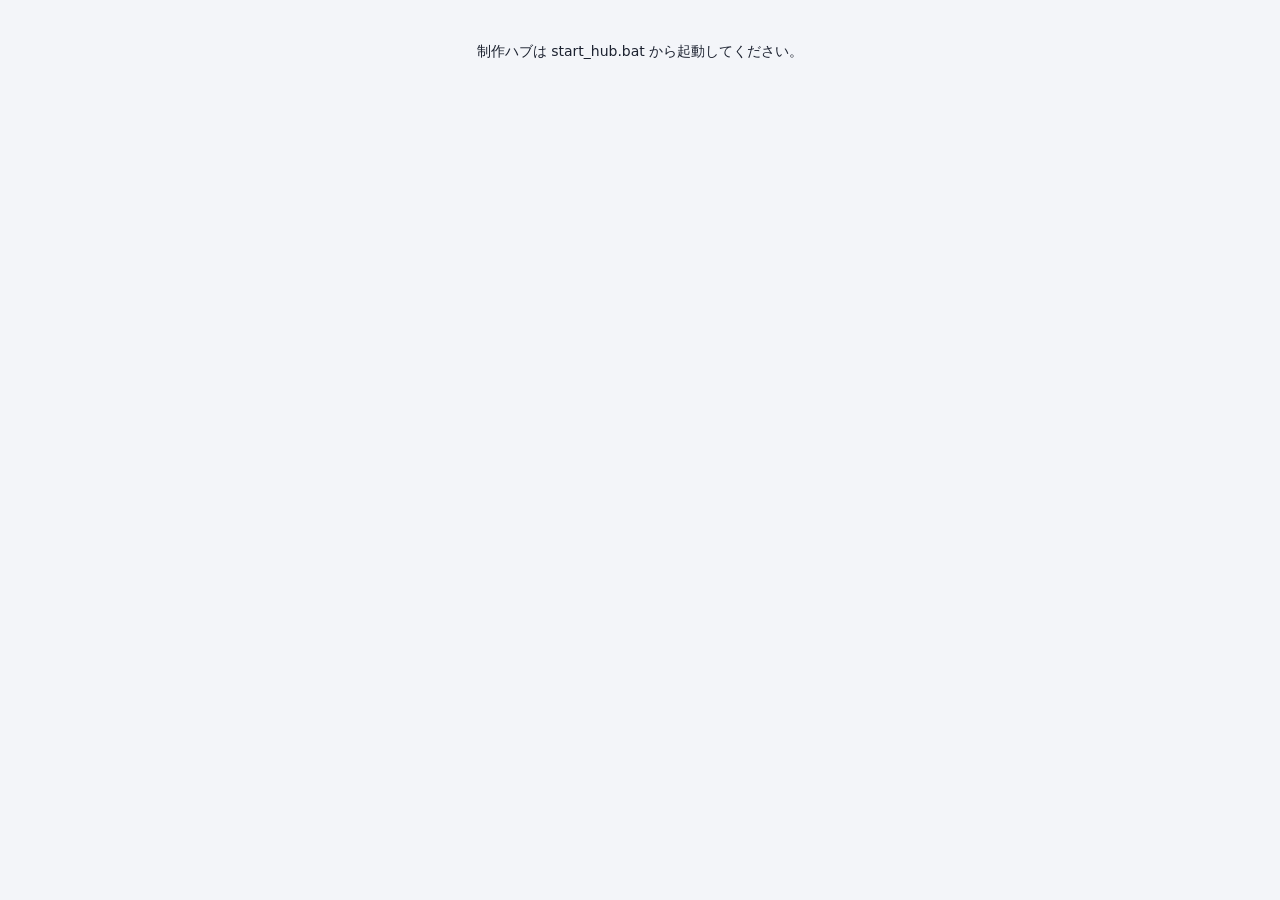
==== 制作ハブ/hub.html @ a7d02f9f "ボタン1つで入れて更新できるようにする これまでは Python と FFmpeg を自分で入れ、ツールごとに setup_windows.bat を 実行し、更新はフォルダを手で上書きする必要があっ" ====
<!doctype html>
<html lang="ja">
<head>
<meta charset="utf-8">
<meta name="viewport" content="width=device-width, initial-scale=1">
<title>制作ハブ</title>
<style>
  :root {
    --bg: #f3f5f9;
    --panel: #ffffff;
    --panel-2: #f7f9fc;
    --line: #e1e6ee;
    --line-strong: #cdd4de;
    --text: #1c2230;
    --muted: #626b7c;
    --accent: #2563eb;
    --accent-soft: #e7eeff;
    --radio: #2563eb;
    --cam: #e2702a;
    --cam-soft: #fdefe5;
    --ok: #1f8a5b;
    --ok-soft: #e3f4ec;
    --warn: #9a5b00;
    --warn-soft: #fff1d6;
    --bad: #b42323;
    --bad-soft: #fdecec;
    --shadow: 0 1px 2px rgba(16, 24, 40, .06), 0 2px 8px rgba(16, 24, 40, .05);
    font-family: "Yu Gothic UI", "Meiryo UI", "Hiragino Sans", system-ui, sans-serif;
    font-size: 14px;
    color: var(--text);
  }
  * { box-sizing: border-box; }
  body { margin: 0; background: var(--bg); color: var(--text); padding-inline: 20px; }
  [hidden] { display: none !important; }
  .wrap { max-width: 1080px; margin: 0 auto; padding-block: 22px 40px; display: grid; gap: 22px; }
  h1, h2, h3 { margin: 0; }
  p { margin: 0; line-height: 1.6; }
  button {
    font: inherit; color: var(--text); background: var(--panel); border: 1px solid var(--line-strong);
    border-radius: 8px; padding: 7px 14px; cursor: pointer; white-space: nowrap;
  }
  button:hover:not(:disabled) { background: var(--panel-2); }
  button:disabled { opacity: .5; cursor: default; }
  button.primary { background: var(--accent); border-color: var(--accent); color: #fff; font-weight: 700; }
  button.primary:hover:not(:disabled) { background: #1d4fd0; }
  button.cam { background: var(--cam); border-color: var(--cam); color: #fff; font-weight: 700; }
  button.cam:hover:not(:disabled) { background: #c95f1f; }
  button.ghost { border-color: transparent; background: transparent; color: var(--muted); }
  button:focus-visible { outline: 3px solid rgba(37, 99, 235, .35); outline-offset: 1px; }

  header.top { display: flex; align-items: center; gap: 14px; flex-wrap: wrap; }
  .logo { width: 34px; height: 34px; border-radius: 9px; background: linear-gradient(135deg, var(--radio) 0 50%, var(--cam) 50% 100%); flex: none; }
  header.top h1 { font-size: 22px; }
  header.top p { color: var(--muted); flex-basis: 100%; }

  .pipeline { display: grid; grid-template-columns: 1fr auto 1.3fr auto 1.3fr auto 1fr; align-items: stretch; gap: 8px; }
  .pipeline > div { background: var(--panel); border: 1px solid var(--line); border-radius: 10px; padding: 10px 12px; display: grid; gap: 2px; align-content: center; }
  .pipeline b { font-size: 14px; }
  .pipeline span { font-size: 12px; color: var(--muted); }
  .pipeline .arrow { background: none; border: 0; padding: 0; color: var(--muted); font-size: 18px; place-content: center; }
  .pipeline .radio { border-top: 3px solid var(--radio); }
  .pipeline .cam { border-top: 3px solid var(--cam); }

  .tools { display: grid; grid-template-columns: repeat(auto-fit, minmax(340px, 1fr)); gap: 16px; }
  .tool { background: var(--panel); border: 1px solid var(--line); border-radius: 12px; box-shadow: var(--shadow); padding: 16px 18px; display: grid; gap: 10px; }
  .tool-head { display: flex; align-items: center; gap: 10px; justify-content: space-between; }
  .tool-head h2 { font-size: 18px; display: flex; gap: 8px; align-items: center; }
  .dot { width: 10px; height: 10px; border-radius: 50%; display: inline-block; }
  .tool.radio .dot { background: var(--radio); }
  .tool.cam .dot { background: var(--cam); }
  .tool p { color: var(--muted); }
  .pill { font-size: 12px; font-weight: 700; border-radius: 99px; padding: 2px 10px; white-space: nowrap; }
  .pill.on { background: var(--ok-soft); color: var(--ok); }
  .pill.off { background: #edf0f4; color: var(--muted); }
  .pill.busy { background: var(--warn-soft); color: var(--warn); }
  .pill.bad { background: var(--bad-soft); color: var(--bad); }
  .progress { height: 6px; background: #e8ebf0; border-radius: 99px; overflow: hidden; }
  .progress div { height: 100%; background: var(--cam); transition: width .4s; }
  .actions { display: flex; gap: 8px; flex-wrap: wrap; align-items: center; }
  .small { font-size: 12px; color: var(--muted); }

  section.card { background: var(--panel); border: 1px solid var(--line); border-radius: 12px; box-shadow: var(--shadow); padding: 16px 18px; display: grid; gap: 12px; }
  .card-head { display: flex; justify-content: space-between; align-items: flex-start; gap: 12px; flex-wrap: wrap; }
  .card-head h2 { font-size: 17px; }
  .card-head p { color: var(--muted); font-size: 13px; margin-top: 2px; }
  .notice { border-radius: 8px; padding: 8px 12px; font-size: 13px; }
  .notice.busy { background: var(--warn-soft); color: var(--warn); }
  ul.rows { list-style: none; margin: 0; padding: 0; display: grid; gap: 6px; }
  ul.rows li { display: grid; grid-template-columns: minmax(0, 1fr) auto; gap: 12px; align-items: center; padding: 10px 12px; border: 1px solid var(--line); border-radius: 9px; background: var(--panel-2); }
  .row-name { font-weight: 700; overflow: hidden; text-overflow: ellipsis; white-space: nowrap; }
  .row-sub { font-size: 12px; color: var(--muted); display: flex; gap: 12px; flex-wrap: wrap; font-variant-numeric: tabular-nums; }
  .empty { border: 1.5px dashed var(--line-strong); border-radius: 9px; padding: 18px; text-align: center; color: var(--muted); }
  details.paths summary { cursor: pointer; font-weight: 700; }
  .path-row { display: grid; grid-template-columns: 130px minmax(0, 1fr) auto; gap: 10px; align-items: center; margin-top: 8px; }
  .path { font-family: Consolas, monospace; font-size: 12px; background: var(--panel-2); border: 1px solid var(--line); border-radius: 6px; padding: 6px 8px; overflow: hidden; text-overflow: ellipsis; white-space: nowrap; }

  #toasts { position: fixed; right: 20px; bottom: 20px; display: grid; gap: 8px; z-index: 10; }
  .toast { background: #1f2937; color: #fff; padding: 10px 16px; border-radius: 8px; max-width: 460px; line-height: 1.5; box-shadow: 0 6px 20px rgba(0,0,0,.2); }
  .toast.bad { background: #991b1b; }
  .banner { background: #991b1b; color: #fff; padding: 10px; text-align: center; border-radius: 8px; }

  @media (max-width: 760px) {
    .pipeline { grid-template-columns: 1fr; }
    .pipeline .arrow { transform: rotate(90deg); }
    .path-row { grid-template-columns: 1fr; }
  }
</style>
</head>
<body>
<div class="wrap">
  <div id="banner" class="banner" hidden></div>
  <header class="top">
    <span class="logo" aria-hidden="true"></span>
    <h1>制作ハブ</h1>
    <p>収録から完成まで、2つのツールをここから使います。処理はすべてこのPCの中で行います。</p>
  </header>

  <div class="pipeline" aria-label="作業の流れ">
    <div><b>収録素材</b><span>ラジオ音声・カメラ動画</span></div>
    <div class="arrow">→</div>
    <div class="radio"><b>Radio Sync</b><span>音声と映像を合わせて、話ごとの動画に</span></div>
    <div class="arrow">→</div>
    <div class="cam"><b>動画クリッパー</b><span>テロップを入れて、切り抜きを作る</span></div>
    <div class="arrow">→</div>
    <div><b>完成</b><span>テロップ付き動画・切り抜き</span></div>
  </div>

  <div class="tools">
    <article class="tool radio" id="toolRadio"></article>
    <article class="tool cam" id="toolClipper"></article>
  </div>

  <section class="card">
    <div class="card-head">
      <div>
        <h2>Radio Sync で書き出した動画</h2>
        <p>「テロップ・切り抜きへ送る」で、動画クリッパーへ渡します(動画クリッパーが止まっていれば自動で起動します)。</p>
      </div>
      <button id="pickSend">ほかの動画を選んで送る</button>
    </div>
    <div id="busyNotice" class="notice busy" hidden></div>
    <div id="exports"></div>
  </section>

  <section class="card">
    <div class="card-head">
      <div>
        <h2>動画クリッパーの完成品</h2>
        <p>新しい順に表示します。フォルダの中にテロップ付き動画と切り抜きが入っています。</p>
      </div>
    </div>
    <div id="results"></div>
  </section>

  <section class="card">
    <details class="paths">
      <summary>ツールの場所</summary>
      <div id="paths"></div>
    </details>
  </section>
</div>
<div id="toasts"></div>

<script>
'use strict';
const $ = (id) => document.getElementById(id);

const TOKEN = (() => {
  const m = location.hash.match(/t=([\w-]+)/);
  try {
    if (m) {
      sessionStorage.setItem('hub-token', m[1]);
      history.replaceState(null, '', location.pathname);
      return m[1];
    }
    return sessionStorage.getItem('hub-token');
  } catch {
    return m ? m[1] : null;
  }
})();

function h(tag, props, ...kids) {
  const el = document.createElement(tag);
  for (const [k, v] of Object.entries(props || {})) {
    if (v == null || v === false) continue;
    if (k === 'class') el.className = v;
    else if (k.startsWith('on')) el.addEventListener(k.slice(2), v);
    else if (k === 'disabled') el.disabled = true;
    else el.setAttribute(k, v);
  }
  for (const kid of kids.flat()) if (kid != null && kid !== false && kid !== '') el.append(kid instanceof Node ? kid : String(kid));
  return el;
}

let failures = 0;
async function api(path, body) {
  let res;
  try {
    res = await fetch(path, {
      method: body === undefined ? 'GET' : 'POST',
      headers: { 'X-Token': TOKEN, 'Content-Type': 'application/json' },
      body: body === undefined ? undefined : JSON.stringify(body),
    });
  } catch {
    if (++failures >= 2) showBanner('ハブが終了しています。start_hub.bat から起動し直してください。');
    throw new Error('ハブと接続できませんでした。');
  }
  failures = 0;
  showBanner('');
  const data = await res.json().catch(() => ({}));
  if (!res.ok) throw new Error(data.error || `エラーが発生しました(${res.status})`);
  return data;
}

function showBanner(text) {
  $('banner').textContent = text;
  $('banner').hidden = !text;
}

function toast(text, kind = '') {
  const el = h('div', { class: 'toast ' + kind }, text);
  $('toasts').append(el);
  setTimeout(() => el.remove(), kind === 'bad' ? 8000 : 4000);
}

const basename = (p) => String(p || '').split(/[\\/]/).pop();

function fmtDuration(sec) {
  const s = Math.round(sec || 0);
  const hh = Math.floor(s / 3600), mm = Math.floor(s % 3600 / 60), ss = s % 60;
  return hh ? `${hh}時間${mm}分` : mm ? `${mm}分${String(ss).padStart(2, '0')}秒` : `${ss}秒`;
}

const fmtDate = (t) => new Date(t * 1000).toLocaleString('ja-JP', { month: 'numeric', day: 'numeric', hour: '2-digit', minute: '2-digit' });
const fmtSize = (b) => b >= 2 ** 30 ? (b / 2 ** 30).toFixed(1) + ' GB' : Math.round(b / 2 ** 20) + ' MB';

// "2026-09-17_101530" -> "9/17 10:15"
function fmtResultName(name) {
  const m = name.match(/^(\d{4})-(\d{2})-(\d{2})_(\d{2})(\d{2})/);
  return m ? `${Number(m[2])}/${Number(m[3])} ${m[4]}:${m[5]}` : name;
}

let S = null;
let sending = '';

async function run(label, fn) {
  try {
    await fn();
  } catch (e) {
    toast(e.message, 'bad');
  }
  refresh();
}

function toolCard(kind) {
  const isRadio = kind === 'radio_sync';
  const t = S[kind];
  const guide = S.guides[kind];
  const title = isRadio ? 'Radio Sync' : '動画クリッパー';
  const desc = isRadio
    ? 'ラジオ音声とカメラ映像を自動で合わせて、話ごとのMP4を書き出します。'
    : '動画を自動で文字起こししてテロップを入れ、盛り上がった場面の切り抜きを作ります。';
  let pill, extra = null;
  if (!t.installed) pill = h('span', { class: 'pill bad' }, 'フォルダが見つかりません');
  else if (!t.ready) pill = h('span', { class: 'pill bad' }, '準備が必要');
  else if (!t.running) pill = h('span', { class: 'pill off' }, '停止中');
  else if (!isRadio && t.state === 'running') {
    pill = h('span', { class: 'pill busy' }, `処理中 ${t.percent}%`);
    extra = [h('div', { class: 'progress' }, h('div', { style: `width:${t.percent}%` }))];
  }
  else pill = h('span', { class: 'pill on' }, '起動中');

  const note = !t.installed
    ? h('p', { class: 'small' }, '下の「ツールの場所」でフォルダを設定してください。')
    : !t.ready
      ? h('p', { class: 'small' }, `${title} のフォルダにある setup_windows.bat を一度実行してください。`)
      : null;

  return [
    h('div', { class: 'tool-head' }, h('h2', {}, h('span', { class: 'dot' }), title), pill),
    h('p', {}, desc),
    extra, note,
    h('div', { class: 'actions' },
      h('button', {
        class: isRadio ? 'primary' : 'cam',
        disabled: !t.installed || !t.ready,
        onclick: () => run(title, async () => {
          await api('/api/start', { tool: kind });
          toast(t.running ? `${title}を開きました` : `${title}を起動しています。少し待つと画面が開きます。`);
        }),
      }, t.running ? '開く' : '起動して開く'),
      guide && h('button', { onclick: () => run('guide', () => api('/api/open', { path: guide })) }, 'ガイド'),
      t.dir && h('button', { class: 'ghost', onclick: () => run('folder', () => api('/api/open', { path: t.dir })) }, 'フォルダ')),
  ];
}

function render() {
  $('toolRadio').replaceChildren(...toolCard('radio_sync').flat().filter(Boolean));
  $('toolClipper').replaceChildren(...toolCard('clipper').flat().filter(Boolean));

  const c = S.clipper;
  const busy = c.running && c.state === 'running';
  $('busyNotice').hidden = !busy;
  $('busyNotice').textContent = busy ? `動画クリッパーは処理中です(${c.percent}%)。終わってから次の動画を送ってください。` : '';
  $('pickSend').disabled = busy || !!sending || !c.installed;

  $('exports').replaceChildren(S.exports.length
    ? h('ul', { class: 'rows' }, S.exports.map((e) => h('li', {},
        h('div', {},
          h('div', { class: 'row-name', title: e.path }, e.name),
          h('div', { class: 'row-sub' }, h('span', {}, fmtDuration(e.duration)), h('span', {}, `${fmtDate(e.at)} 書き出し`), h('span', {}, fmtSize(e.size)))),
        h('div', { class: 'actions' },
          h('button', { class: 'ghost', onclick: () => run('show', () => api('/api/open', { path: e.path })) }, '場所を表示'),
          h('button', {
            class: 'cam', disabled: busy || !!sending || !c.installed,
            onclick: () => send(e.path, e.name),
          }, sending === e.path ? '送っています…' : 'テロップ・切り抜きへ送る')))))
    : h('div', { class: 'empty' }, 'まだありません。Radio Sync で話ごとの動画を書き出すと、ここに並びます。'));

  $('results').replaceChildren(S.results.length
    ? h('ul', { class: 'rows' }, S.results.map((r) => h('li', {},
        h('div', {}, h('div', { class: 'row-name' }, `${fmtResultName(r.name)} の処理`), h('div', { class: 'row-sub' }, h('span', {}, `動画 ${r.videos} 本`))),
        h('div', { class: 'actions' }, h('button', { onclick: () => run('open', () => api('/api/open', { path: r.path })) }, 'フォルダを開く')))))
    : h('div', { class: 'empty' }, 'まだありません。動画クリッパーで処理すると、ここに並びます。'));

  $('paths').replaceChildren(...[['radio_sync', 'Radio Sync'], ['clipper', '動画クリッパー']].map(([k, label]) =>
    h('div', { class: 'path-row' },
      h('b', {}, label),
      h('div', { class: 'path', title: S[k].dir || '' }, S[k].dir || '未設定'),
      h('button', { onclick: () => run('path', async () => {
        const r = await api('/api/tool-folder', { tool: k });
        if (r.ok) toast(`${label}の場所を設定しました`);
      }) }, '変更'))));
}

async function send(path, name) {
  sending = path;
  render();
  try {
    await api('/api/send', { path });
    toast(`「${name}」を動画クリッパーに渡しました。動画クリッパーの画面で内容を確認して「次へ」に進んでください。`);
  } catch (e) {
    toast(e.message, 'bad');
  } finally {
    sending = '';
    refresh();
  }
}

$('pickSend').onclick = async () => {
  sending = 'picked';
  render();
  try {
    const r = await api('/api/pick-send', {});
    if (r.ok) toast(`「${r.name}」を動画クリッパーに渡しました。`);
  } catch (e) {
    toast(e.message, 'bad');
  } finally {
    sending = '';
    refresh();
  }
};

async function refresh() {
  try {
    S = await api('/api/state');
    render();
  } catch { /* banner shows the problem */ }
}

if (!TOKEN) {
  document.body.replaceChildren(h('p', { style: 'padding:40px;text-align:center' }, '制作ハブは start_hub.bat から起動してください。'));
} else {
  refresh();
  setInterval(refresh, 3000);
  window.addEventListener('focus', refresh);
  window.addEventListener('pagehide', () => navigator.sendBeacon(`/api/bye?t=${encodeURIComponent(TOKEN)}`));
}
</script>
</body>
</html>
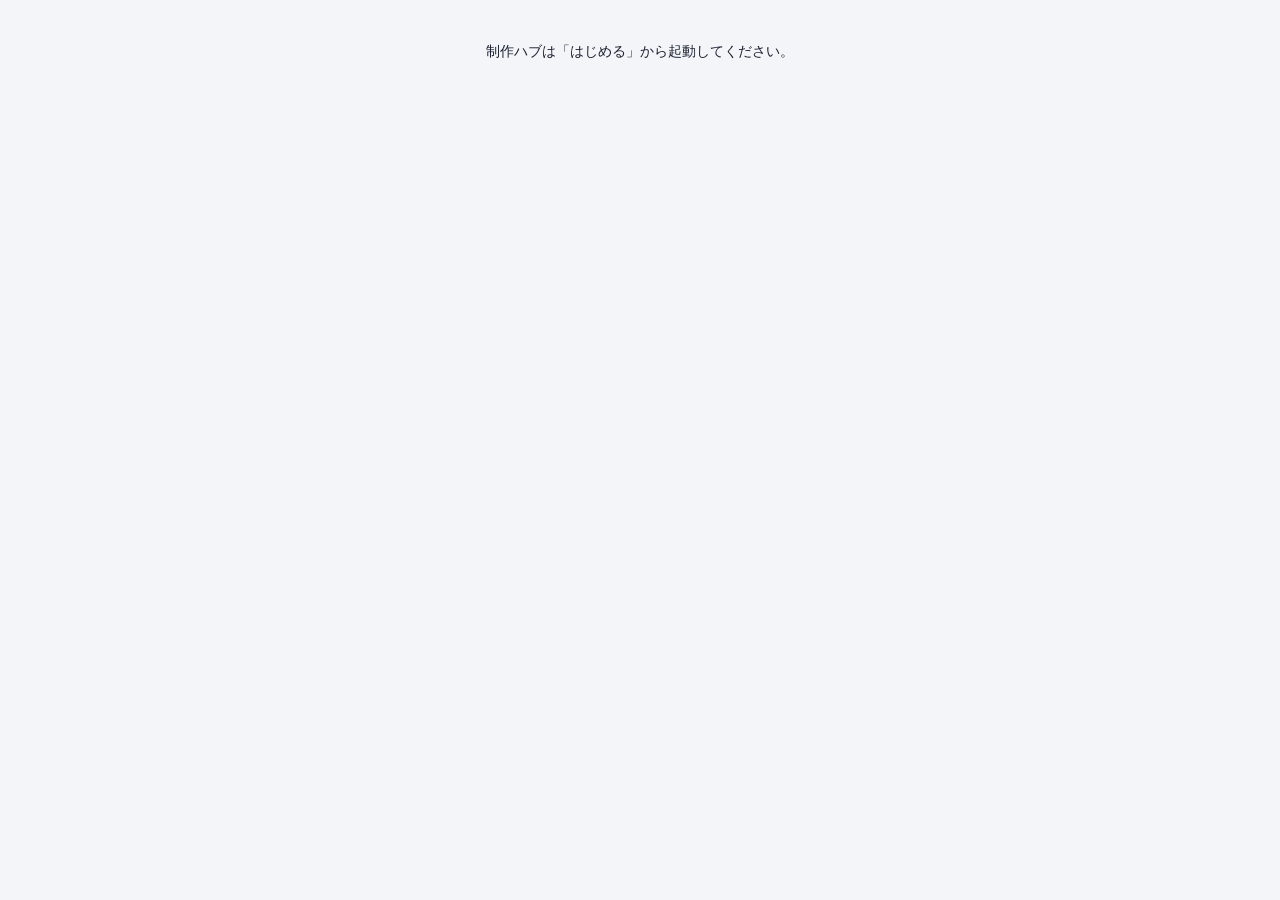
==== commit 343a210f: "制作ハブを start_hub.bat から開いたときも、新しい版を確かめる Co-Authored-By: Claude Opus 5.5 <noreply@anthropic.com>" ====
--- a/制作ハブ/hub.html
+++ b/制作ハブ/hub.html
@@ -202,7 +202,7 @@
       body: body === undefined ? undefined : JSON.stringify(body),
     });
   } catch {
-    if (++failures >= 2) showBanner('ハブが終了しています。start_hub.bat から起動し直してください。');
+    if (++failures >= 2) showBanner('ハブが終了しています。「はじめる」から起動し直してください。');
     throw new Error('ハブと接続できませんでした。');
   }
   failures = 0;
@@ -369,7 +369,7 @@
 }
 
 if (!TOKEN) {
-  document.body.replaceChildren(h('p', { style: 'padding:40px;text-align:center' }, '制作ハブは start_hub.bat から起動してください。'));
+  document.body.replaceChildren(h('p', { style: 'padding:40px;text-align:center' }, '制作ハブは「はじめる」から起動してください。'));
 } else {
   refresh();
   setInterval(refresh, 3000);
